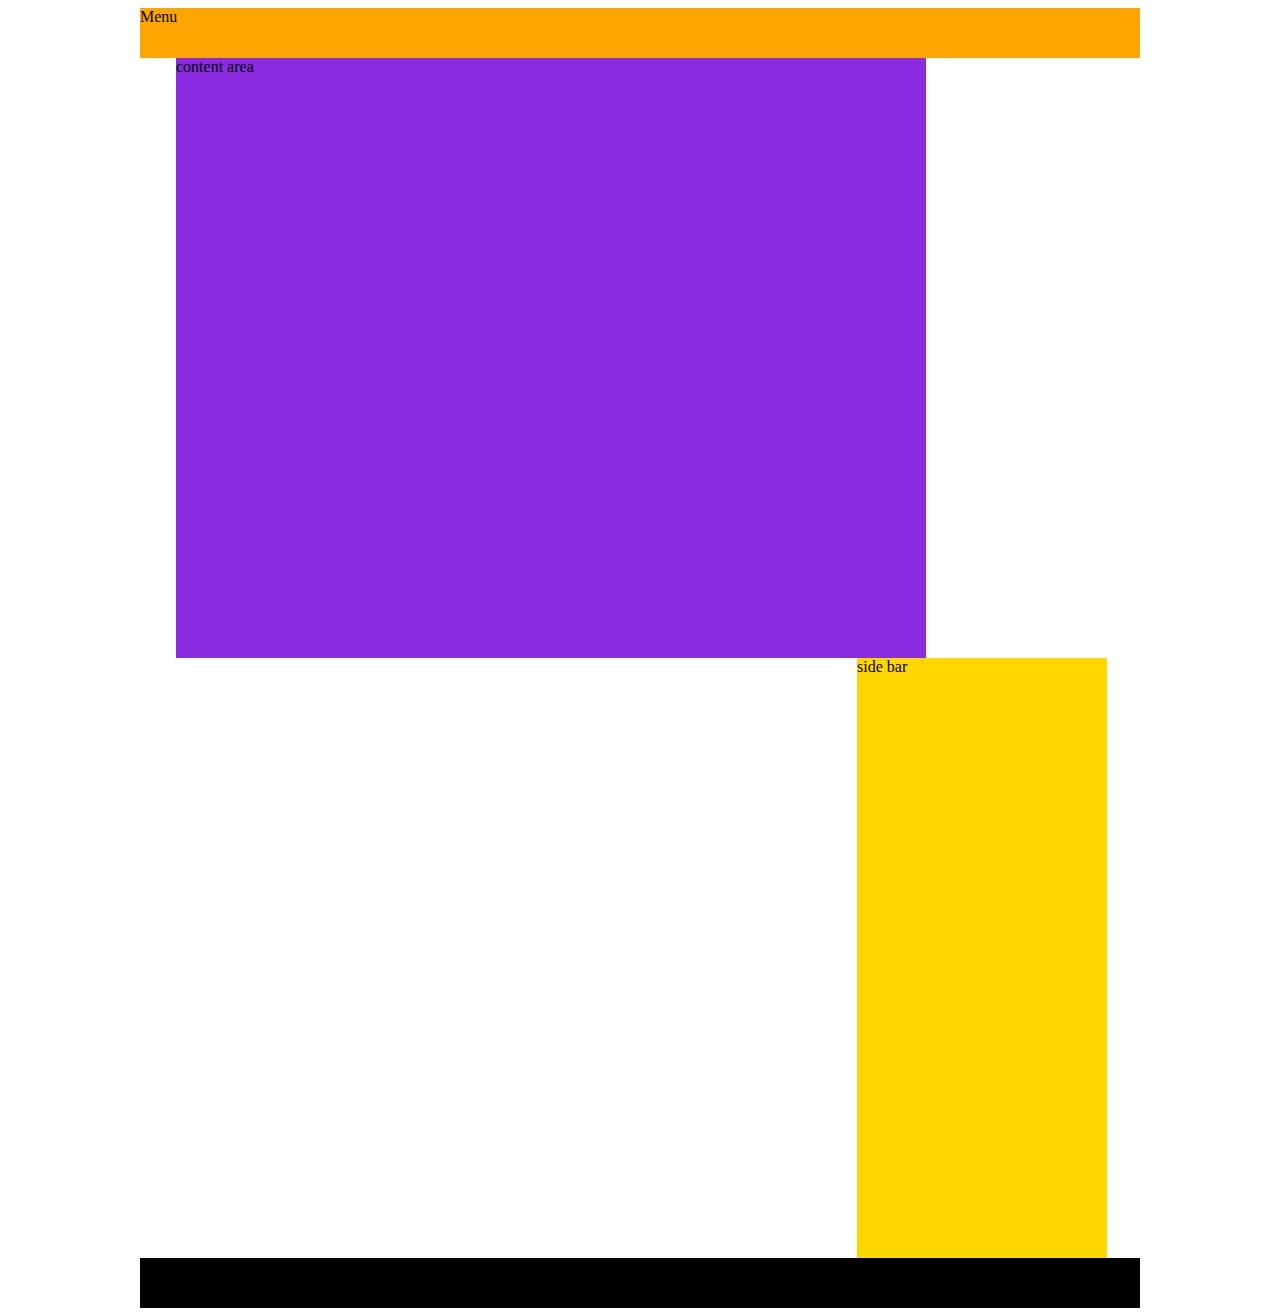
==== aboutUs.html @ f2708ff9 "first commit" ====
<!DOCTYPE html>
<html lang="en">
<head>
    <meta charset="UTF-8">
    <meta http-equiv="X-UA-Compatible" content="IE=edge">
    <meta name="viewport" content="width=device-width, initial-scale=1.0">
    <title>Document</title>
    <link href="style.css" rel="stylesheet"/>
</head>
<body>
    

    <div class="menu">Menu</div>
    <div class="content">content area</div>
    <div class="side_bar">side bar</div>
    <div class="footer"> footer </div>




</body>
</html>
---- style.css ----
.menu{background-color: orange; width:1000px; margin:auto; height: 50px}
.content{background-color: blueviolet; width:750px; float:left; height:600px; margin-left: 168px}
.side_bar{background-color: gold; width:250px; float:right; height:600px; margin-right: 165px}
.footer{background-color: black; height:50px; width: 1000px; margin:auto;clear: both}
li{list-style-type: none; display:inline; line-height: 50px; padding:10px}
li a{text-decoration: none; color: black}
li a:hover{color: white}
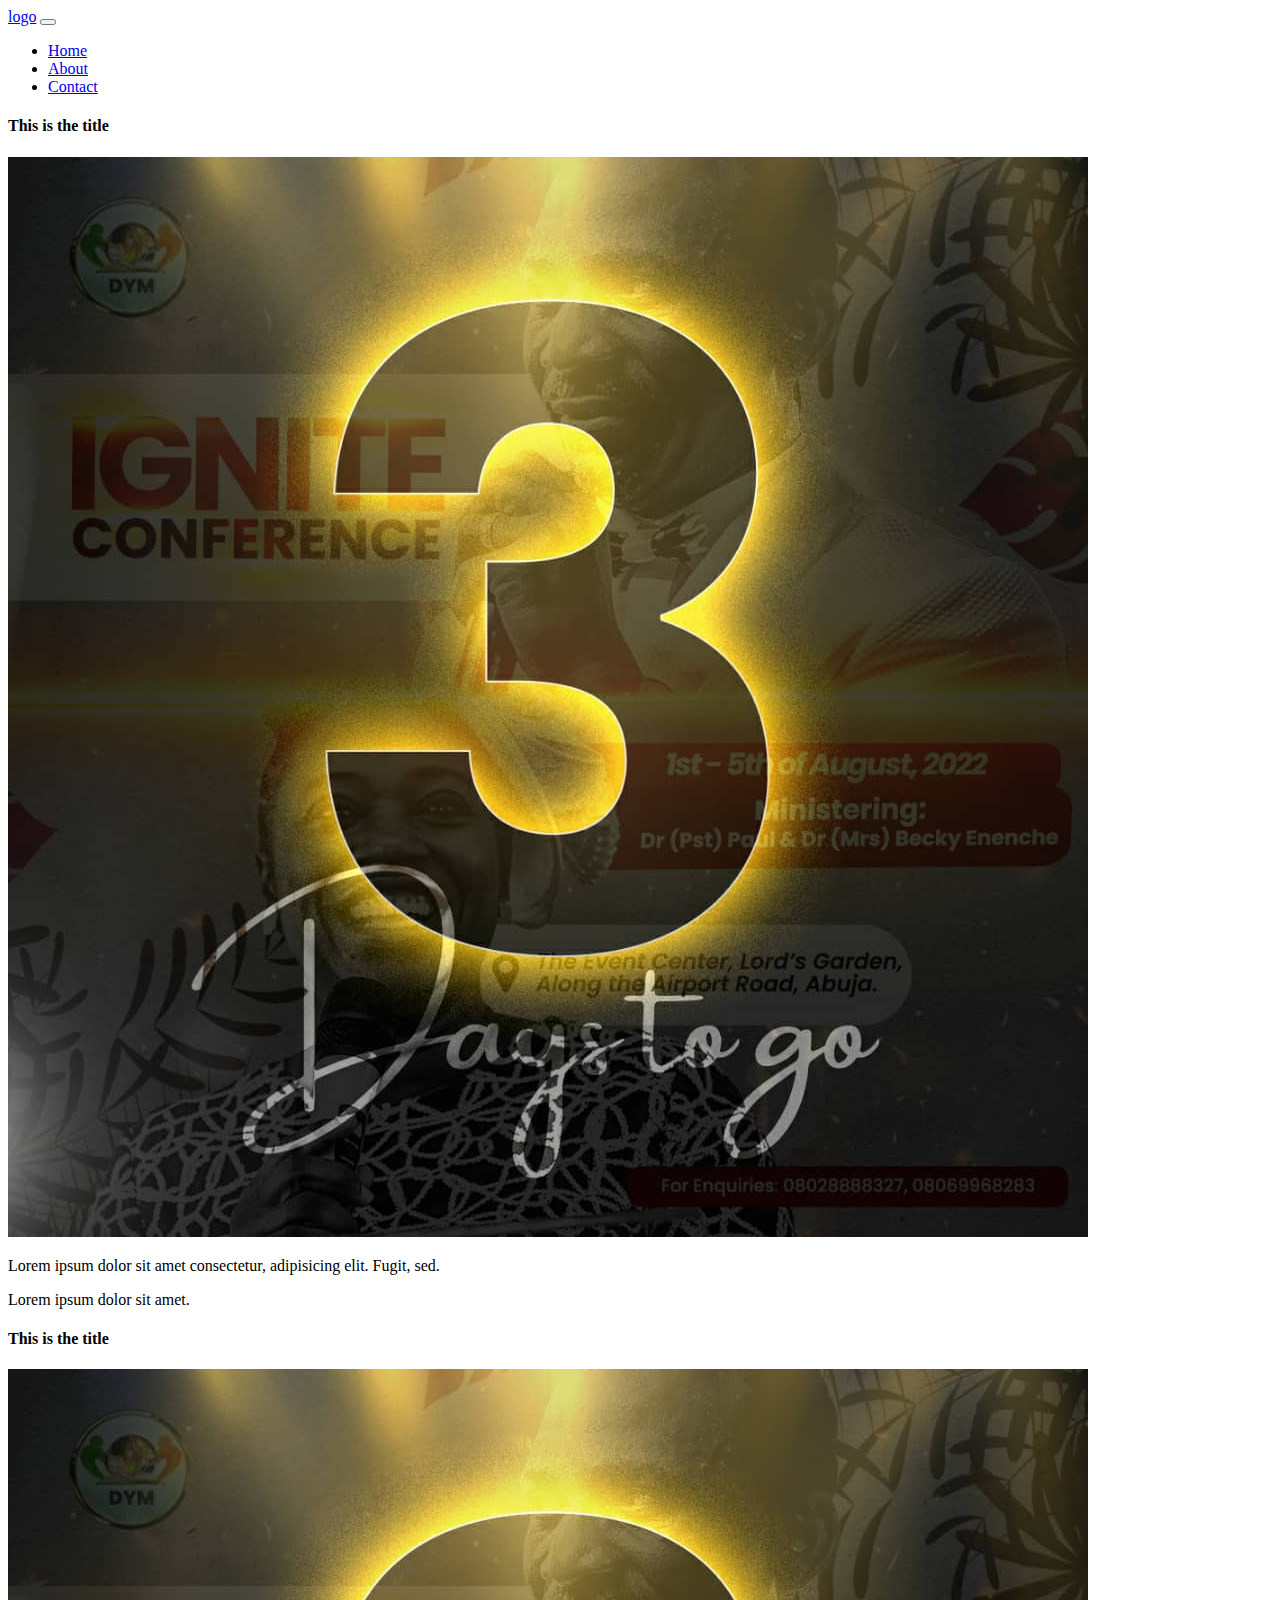
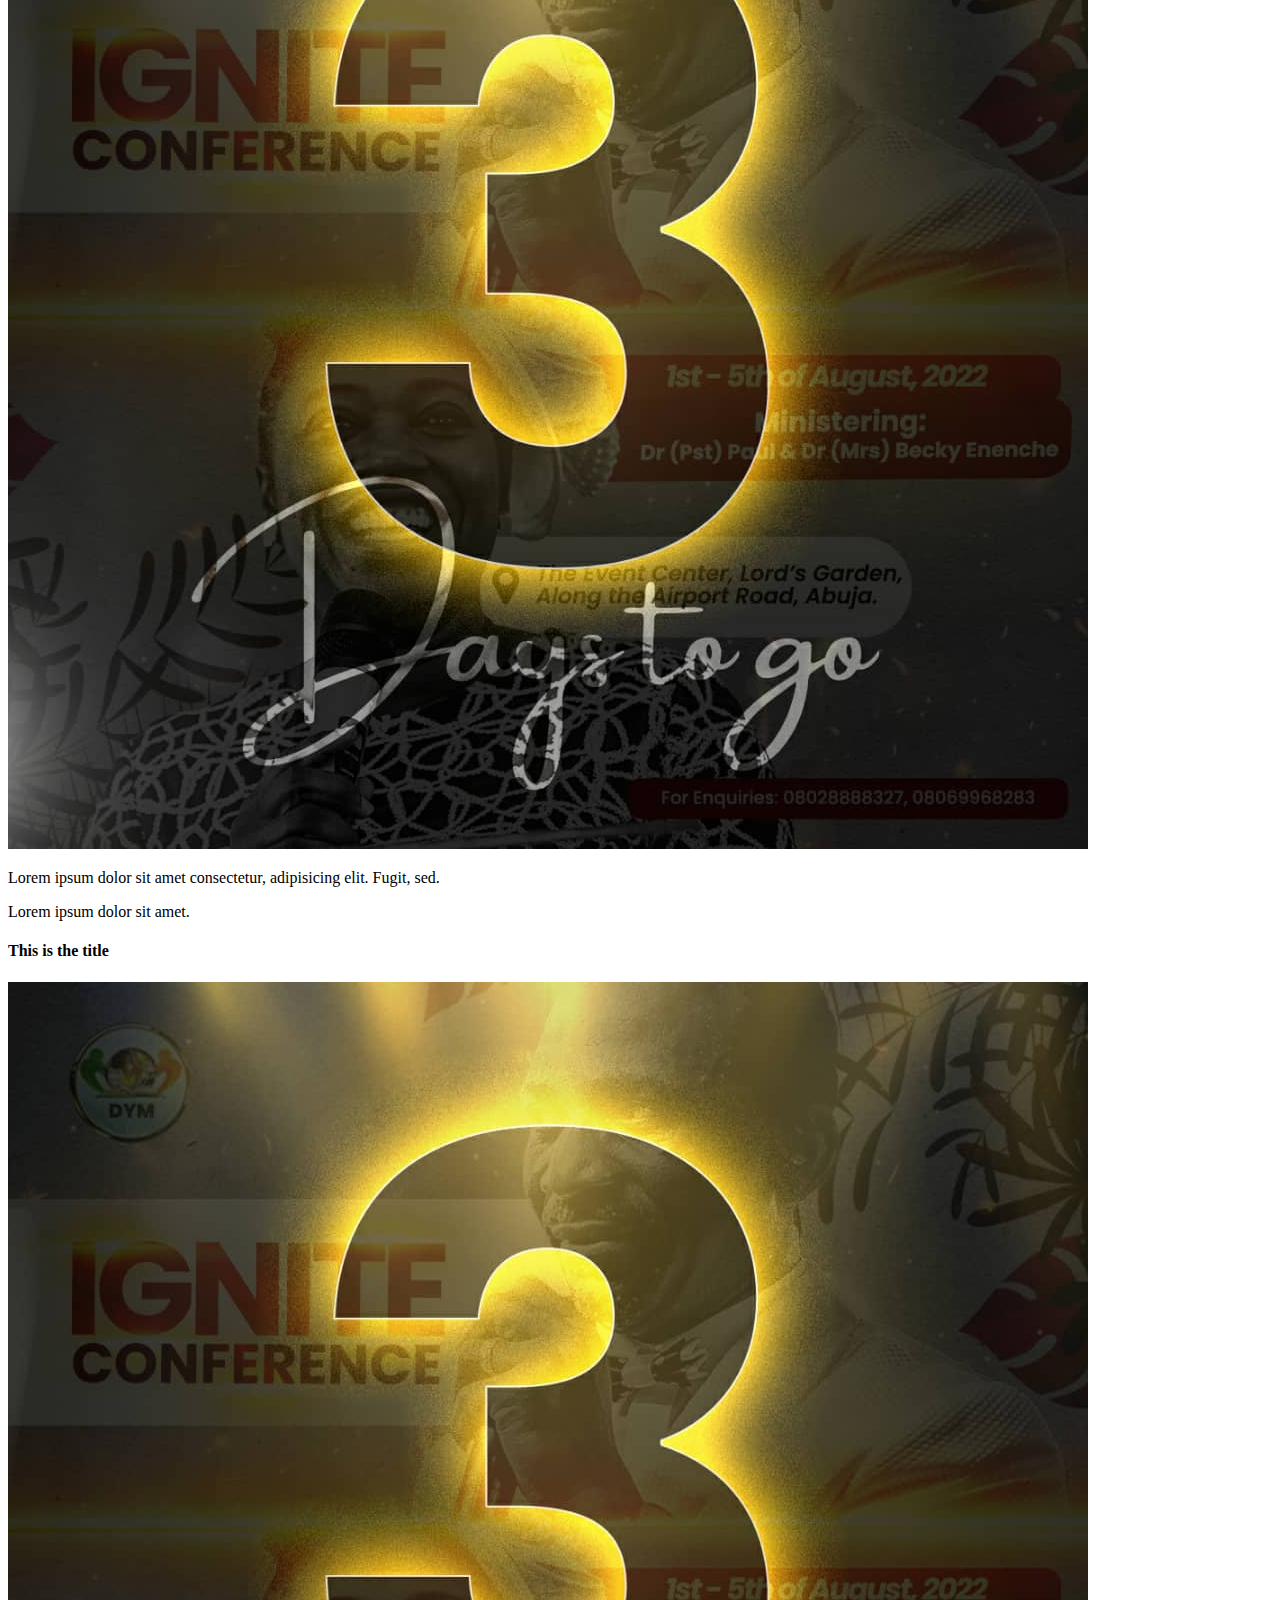
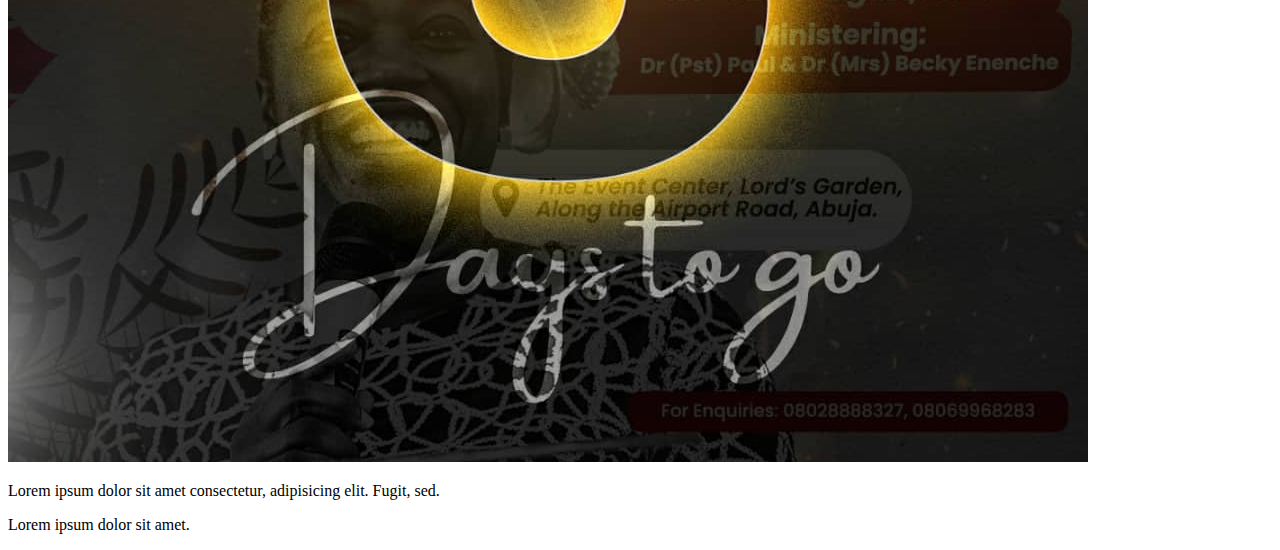
==== commit 02421b7b: "bootstrap grid system and card component" ====
--- a/aboutUs.html
+++ b/aboutUs.html
@@ -2,21 +2,103 @@
 <html lang="en">
 <head>
     <meta charset="UTF-8">
-    <meta http-equiv="X-UA-Compatible" content="IE=edge">
     <meta name="viewport" content="width=device-width, initial-scale=1.0">
     <title>Document</title>
-    <link href="style.css" rel="stylesheet"/>
+    <link href="https://cdn.jsdelivr.net/npm/bootstrap@5.3.0/dist/css/bootstrap.min.css" rel="stylesheet" integrity="sha384-9ndCyUaIbzAi2FUVXJi0CjmCapSmO7SnpJef0486qhLnuZ2cdeRhO02iuK6FUUVM" crossorigin="anonymous">
+ 
 </head>
 <body>
     
+    <!--Navigation starts here -->
+    <div class="navbar navbar-expand-sm bg-primary">
+       <div class="container">
 
-    <div class="menu">Menu</div>
-    <div class="content">content area</div>
-    <div class="side_bar">side bar</div>
-    <div class="footer"> footer </div>
+        <a class="navbar-brand" href="/index.html">logo</a>
+        <button type="button" class="navbar-toggler" data-bs-target="#Navbar" data-bs-toggle="collapse">
+            <span class="navbar-toggler-icon"></span>
+        </button>
+
+        <div class="collapse navbar-collapse" id="Navbar">
+            <ul class="navbar-nav mr-auto">
+
+                <li class="nav-item"> <a class="nav-link" href="index.html">Home</a></li>
+                <li class="nav-item"> <a class="nav-link" href="aboutUs.html">About</a></li>
+                <li class="nav-item"> <a class="nav-link" href="contact.html">Contact</a></li>
+               
+
+            </ul>
+
+
+
+       </div>
+
+        </div>
+        
 
 
 
 
+    </div>
+
+
+    <!--Navigation ends here -->
+
+    <div class="container">
+        <div class="row">
+
+           
+            <div class="card col-3">
+                <h4 class="card-title">This is the title </h4>
+                <div class="card-body">
+                    <img class="card-img-top" src="IMG-20220731-WA0000.jpg"/>
+                    <p class="card-text">Lorem ipsum dolor sit amet consectetur, adipisicing elit. Fugit, sed. </p>
+                    <p class="card-footer">Lorem ipsum dolor sit amet.</p>
+                </div>
+
+
+            </div>
+
+
+
+            <div class="card col-3">
+                <h4 class="card-title">This is the title </h4>
+                <div class="card-body">
+                    <img class="card-img-top" src="IMG-20220731-WA0000.jpg"/>
+                    <p class="card-text">Lorem ipsum dolor sit amet consectetur, adipisicing elit. Fugit, sed. </p>
+                    <p class="card-footer">Lorem ipsum dolor sit amet.</p>
+                </div>
+
+
+            </div>
+
+
+
+            <div class="card col-3">
+                <h4 class="card-title">This is the title </h4>
+                <div class="card-body">
+                    <img class="card-img-top" src="IMG-20220731-WA0000.jpg"/>
+                    <p class="card-text">Lorem ipsum dolor sit amet consectetur, adipisicing elit. Fugit, sed. </p>
+                    <p class="card-footer">Lorem ipsum dolor sit amet.</p>
+                </div>
+
+
+            </div>
+
+
+
+
+        </div>
+
+
+
+    </div>
+
+
+
+
+
+
+    <script src="https://cdn.jsdelivr.net/npm/@popperjs/core@2.11.8/dist/umd/popper.min.js" integrity="sha384-I7E8VVD/ismYTF4hNIPjVp/Zjvgyol6VFvRkX/vR+Vc4jQkC+hVqc2pM8ODewa9r" crossorigin="anonymous"></script>
+    <script src="https://cdn.jsdelivr.net/npm/bootstrap@5.3.0/dist/js/bootstrap.min.js" integrity="sha384-fbbOQedDUMZZ5KreZpsbe1LCZPVmfTnH7ois6mU1QK+m14rQ1l2bGBq41eYeM/fS" crossorigin="anonymous"></script>
 </body>
 </html>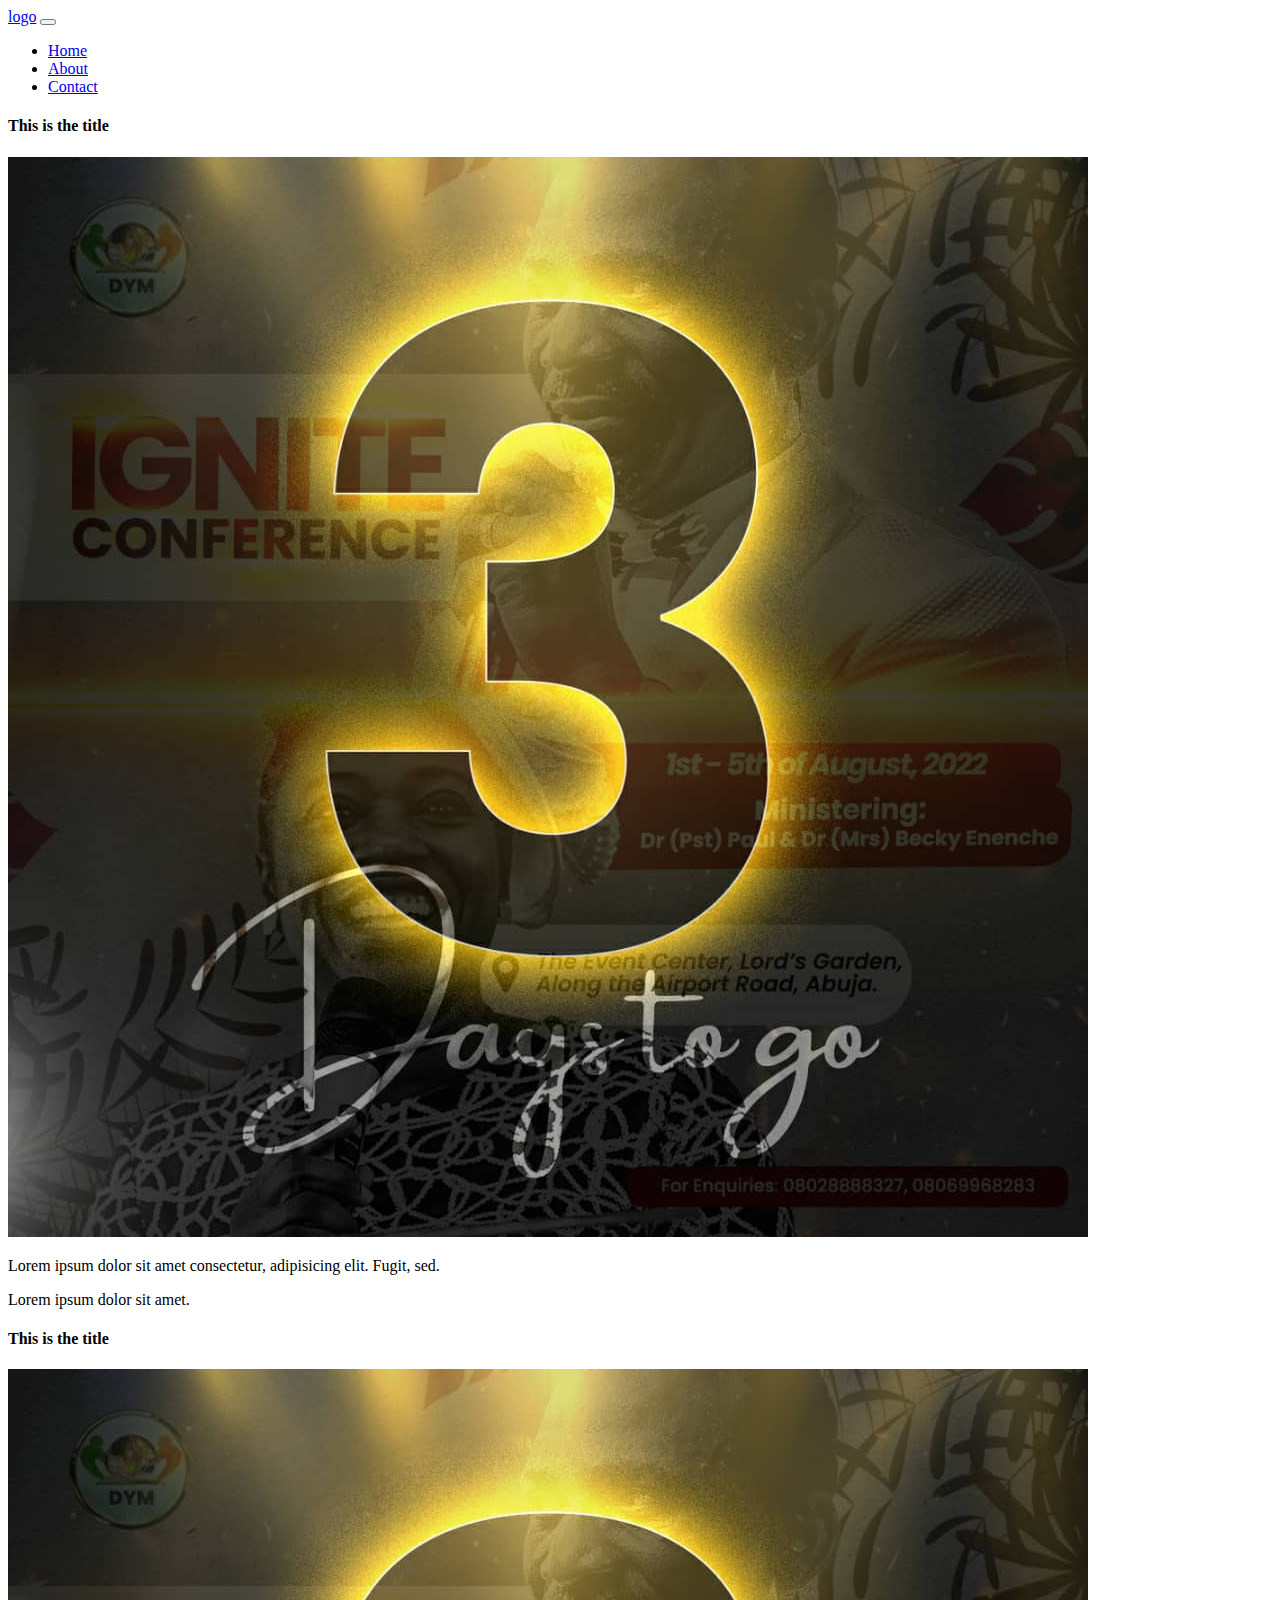
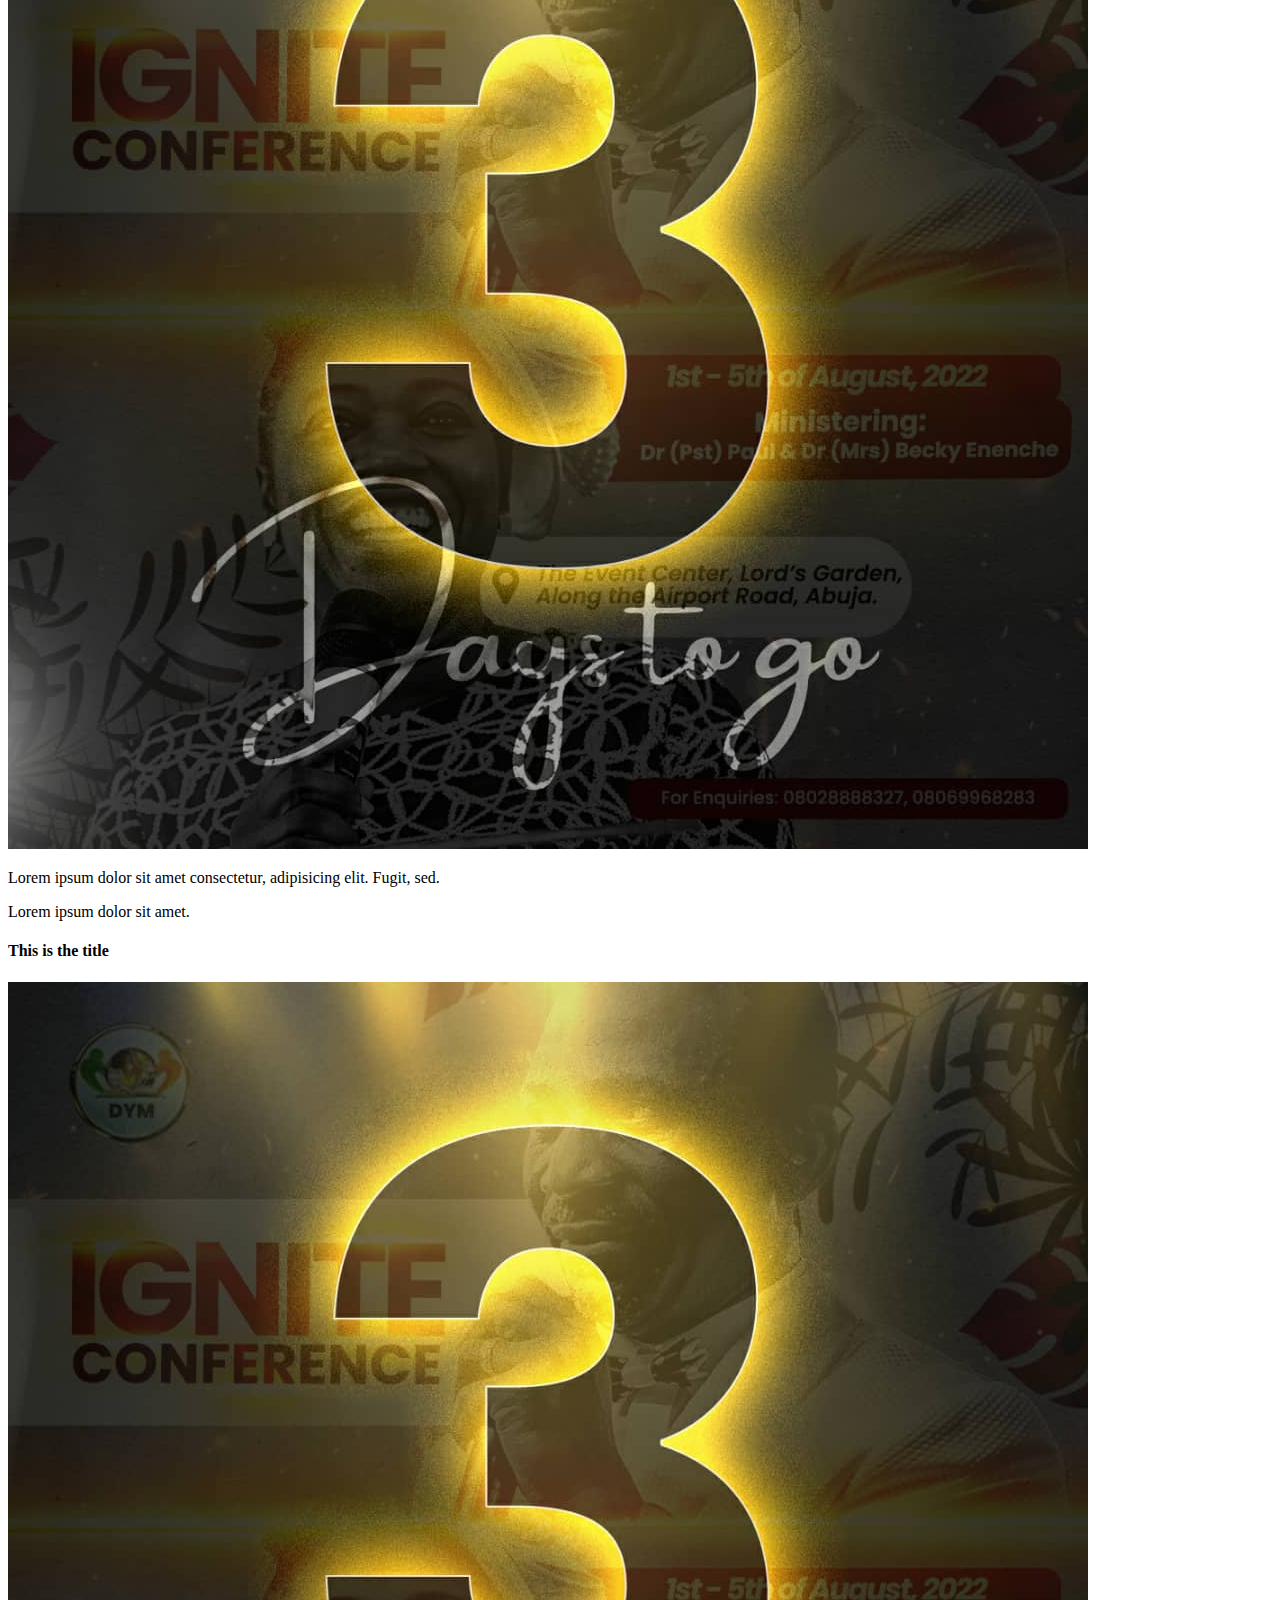
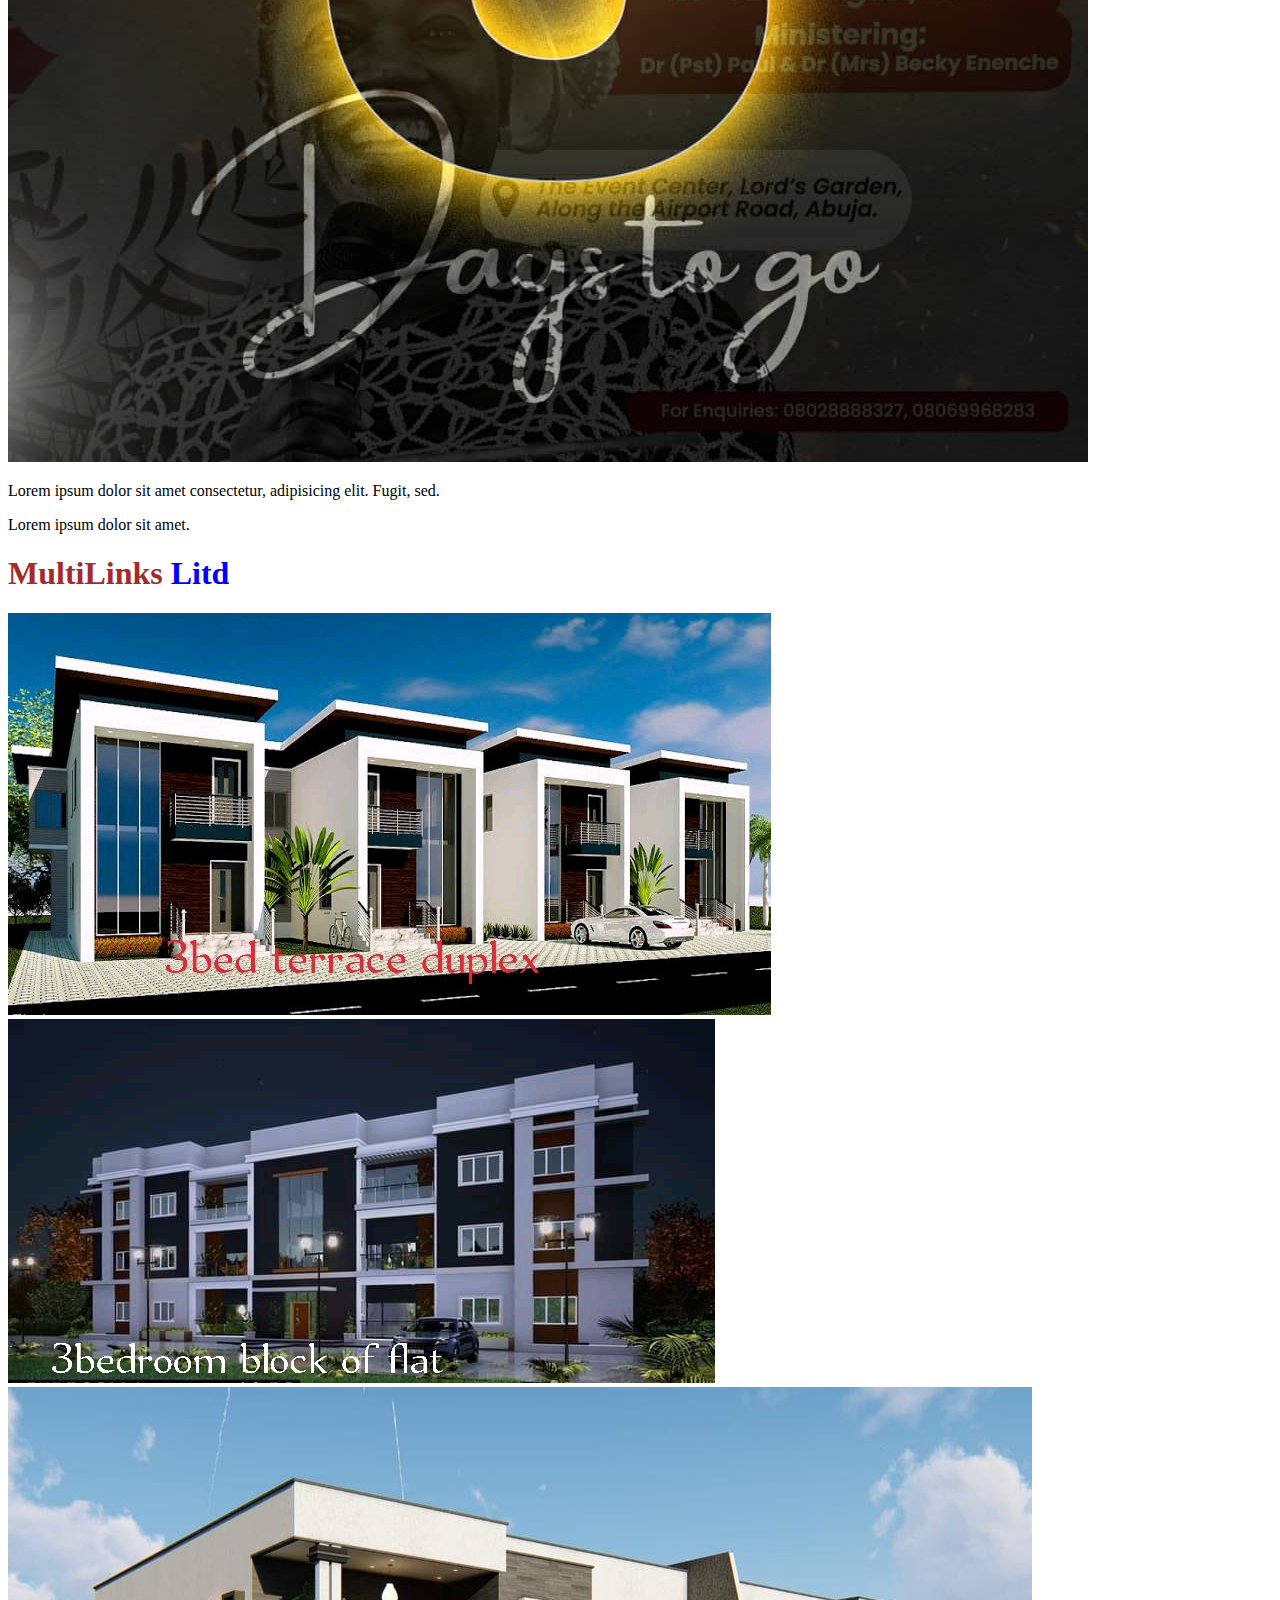
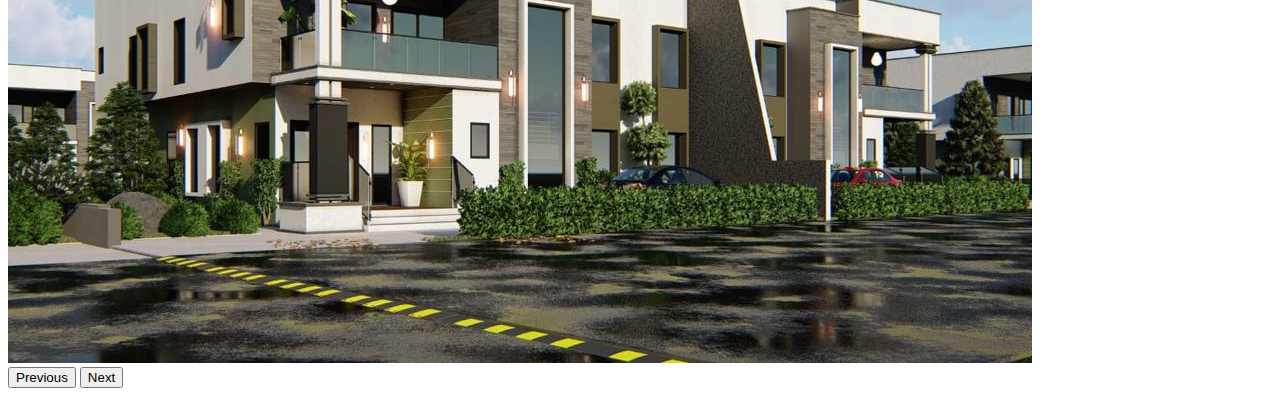
==== commit c59015fb: "modal" ====
--- a/aboutUs.html
+++ b/aboutUs.html
@@ -1,104 +1,140 @@
 <!DOCTYPE html>
 <html lang="en">
-<head>
-    <meta charset="UTF-8">
-    <meta name="viewport" content="width=device-width, initial-scale=1.0">
+  <head>
+    <meta charset="UTF-8" />
+    <meta name="viewport" content="width=device-width, initial-scale=1.0" />
     <title>Document</title>
-    <link href="https://cdn.jsdelivr.net/npm/bootstrap@5.3.0/dist/css/bootstrap.min.css" rel="stylesheet" integrity="sha384-9ndCyUaIbzAi2FUVXJi0CjmCapSmO7SnpJef0486qhLnuZ2cdeRhO02iuK6FUUVM" crossorigin="anonymous">
- 
-</head>
-<body>
-    
+    <link
+      href="https://cdn.jsdelivr.net/npm/bootstrap@5.3.0/dist/css/bootstrap.min.css"
+      rel="stylesheet"
+      integrity="sha384-9ndCyUaIbzAi2FUVXJi0CjmCapSmO7SnpJef0486qhLnuZ2cdeRhO02iuK6FUUVM"
+      crossorigin="anonymous"
+    />
+  </head>
+  <body>
     <!--Navigation starts here -->
     <div class="navbar navbar-expand-sm bg-primary">
-       <div class="container">
-
+      <div class="container">
         <a class="navbar-brand" href="/index.html">logo</a>
-        <button type="button" class="navbar-toggler" data-bs-target="#Navbar" data-bs-toggle="collapse">
-            <span class="navbar-toggler-icon"></span>
+        <button
+          type="button"
+          class="navbar-toggler"
+          data-bs-target="#Navbar"
+          data-bs-toggle="collapse"
+        >
+          <span class="navbar-toggler-icon"></span>
         </button>
 
         <div class="collapse navbar-collapse" id="Navbar">
-            <ul class="navbar-nav mr-auto">
-
-                <li class="nav-item"> <a class="nav-link" href="index.html">Home</a></li>
-                <li class="nav-item"> <a class="nav-link" href="aboutUs.html">About</a></li>
-                <li class="nav-item"> <a class="nav-link" href="contact.html">Contact</a></li>
-               
-
-            </ul>
-
-
-
-       </div>
-
+          <ul class="navbar-nav mr-auto">
+            <li class="nav-item">
+              <a class="nav-link" href="index.html">Home</a>
+            </li>
+            <li class="nav-item">
+              <a class="nav-link" href="aboutUs.html">About</a>
+            </li>
+            <li class="nav-item">
+              <a class="nav-link" href="contact.html">Contact</a>
+            </li>
+          </ul>
         </div>
-        
-
-
-
-
+      </div>
     </div>
-
 
     <!--Navigation ends here -->
 
     <div class="container">
-        <div class="row">
-
-           
-            <div class="card col-3">
-                <h4 class="card-title">This is the title </h4>
-                <div class="card-body">
-                    <img class="card-img-top" src="IMG-20220731-WA0000.jpg"/>
-                    <p class="card-text">Lorem ipsum dolor sit amet consectetur, adipisicing elit. Fugit, sed. </p>
-                    <p class="card-footer">Lorem ipsum dolor sit amet.</p>
-                </div>
-
-
-            </div>
-
-
-
-            <div class="card col-3">
-                <h4 class="card-title">This is the title </h4>
-                <div class="card-body">
-                    <img class="card-img-top" src="IMG-20220731-WA0000.jpg"/>
-                    <p class="card-text">Lorem ipsum dolor sit amet consectetur, adipisicing elit. Fugit, sed. </p>
-                    <p class="card-footer">Lorem ipsum dolor sit amet.</p>
-                </div>
-
-
-            </div>
-
-
-
-            <div class="card col-3">
-                <h4 class="card-title">This is the title </h4>
-                <div class="card-body">
-                    <img class="card-img-top" src="IMG-20220731-WA0000.jpg"/>
-                    <p class="card-text">Lorem ipsum dolor sit amet consectetur, adipisicing elit. Fugit, sed. </p>
-                    <p class="card-footer">Lorem ipsum dolor sit amet.</p>
-                </div>
-
-
-            </div>
-
-
-
-
+      <div class="row">
+        <div class="card col-3">
+          <h4 class="card-title">This is the title</h4>
+          <div class="card-body">
+            <img class="card-img-top" src="IMG-20220731-WA0000.jpg" />
+            <p class="card-text">
+              Lorem ipsum dolor sit amet consectetur, adipisicing elit. Fugit,
+              sed.
+            </p>
+            <p class="card-footer">Lorem ipsum dolor sit amet.</p>
+          </div>
         </div>
 
+        <div class="card col-3">
+          <h4 class="card-title">This is the title</h4>
+          <div class="card-body">
+            <img class="card-img-top" src="IMG-20220731-WA0000.jpg" />
+            <p class="card-text">
+              Lorem ipsum dolor sit amet consectetur, adipisicing elit. Fugit,
+              sed.
+            </p>
+            <p class="card-footer">Lorem ipsum dolor sit amet.</p>
+          </div>
+        </div>
 
+        <div class="card col-3">
+          <h4 class="card-title">This is the title</h4>
+          <div class="card-body">
+            <img class="card-img-top" src="IMG-20220731-WA0000.jpg" />
+            <p class="card-text">
+              Lorem ipsum dolor sit amet consectetur, adipisicing elit. Fugit,
+              sed.
+            </p>
+            <p class="card-footer">Lorem ipsum dolor sit amet.</p>
+          </div>
+        </div>
+      </div>
+    </div>
 
+    <h1 style="color: brown">
+      MultiLinks <span style="color: blue">Litd</span>
+    </h1>
+
+    <div id="carouselExample" class="carousel slide container" data-bs-ride="carousel" data-bs-interval="500">
+
+      <div class="carousel-inner">
+        <div class="carousel-item active">
+          <img src="images/IMG-20230602-WA0008.jpg" class="d-block w-100" alt="..." />
+        </div>
+
+        <div class="carousel-item">
+          <img src="images/IMG-20230602-WA0009.jpg" class="d-block w-100" alt="..." />
+        </div>
+
+        <div class="carousel-item">
+
+          <img src="images/IMG-20230603-WA0004.jpg" class="d-block w-100" alt="..." />
+        </div>
+
+      </div>
+      <button
+        class="carousel-control-prev"
+        type="button"
+        data-bs-target="#carouselExample"
+        data-bs-slide="prev"
+      >
+        <span class="carousel-control-prev-icon" aria-hidden="true"></span>
+        <span class="visually-hidden">Previous</span>
+      </button>
+      <button
+        class="carousel-control-next"
+        type="button"
+        data-bs-target="#carouselExample"
+        data-bs-slide="next"
+      >
+        <span class="carousel-control-next-icon" aria-hidden="true"></span>
+        <span class="visually-hidden">Next</span>
+      </button>
     </div>
 
 
-
-
-
-
-    <script src="https://cdn.jsdelivr.net/npm/@popperjs/core@2.11.8/dist/umd/popper.min.js" integrity="sha384-I7E8VVD/ismYTF4hNIPjVp/Zjvgyol6VFvRkX/vR+Vc4jQkC+hVqc2pM8ODewa9r" crossorigin="anonymous"></script>
-    <script src="https://cdn.jsdelivr.net/npm/bootstrap@5.3.0/dist/js/bootstrap.min.js" integrity="sha384-fbbOQedDUMZZ5KreZpsbe1LCZPVmfTnH7ois6mU1QK+m14rQ1l2bGBq41eYeM/fS" crossorigin="anonymous"></script>
-</body>
-</html>+    
+    <script
+      src="https://cdn.jsdelivr.net/npm/@popperjs/core@2.11.8/dist/umd/popper.min.js"
+      integrity="sha384-I7E8VVD/ismYTF4hNIPjVp/Zjvgyol6VFvRkX/vR+Vc4jQkC+hVqc2pM8ODewa9r"
+      crossorigin="anonymous"
+    ></script>
+    <script
+      src="https://cdn.jsdelivr.net/npm/bootstrap@5.3.0/dist/js/bootstrap.min.js"
+      integrity="sha384-fbbOQedDUMZZ5KreZpsbe1LCZPVmfTnH7ois6mU1QK+m14rQ1l2bGBq41eYeM/fS"
+      crossorigin="anonymous"
+    ></script>
+  </body>
+</html>
